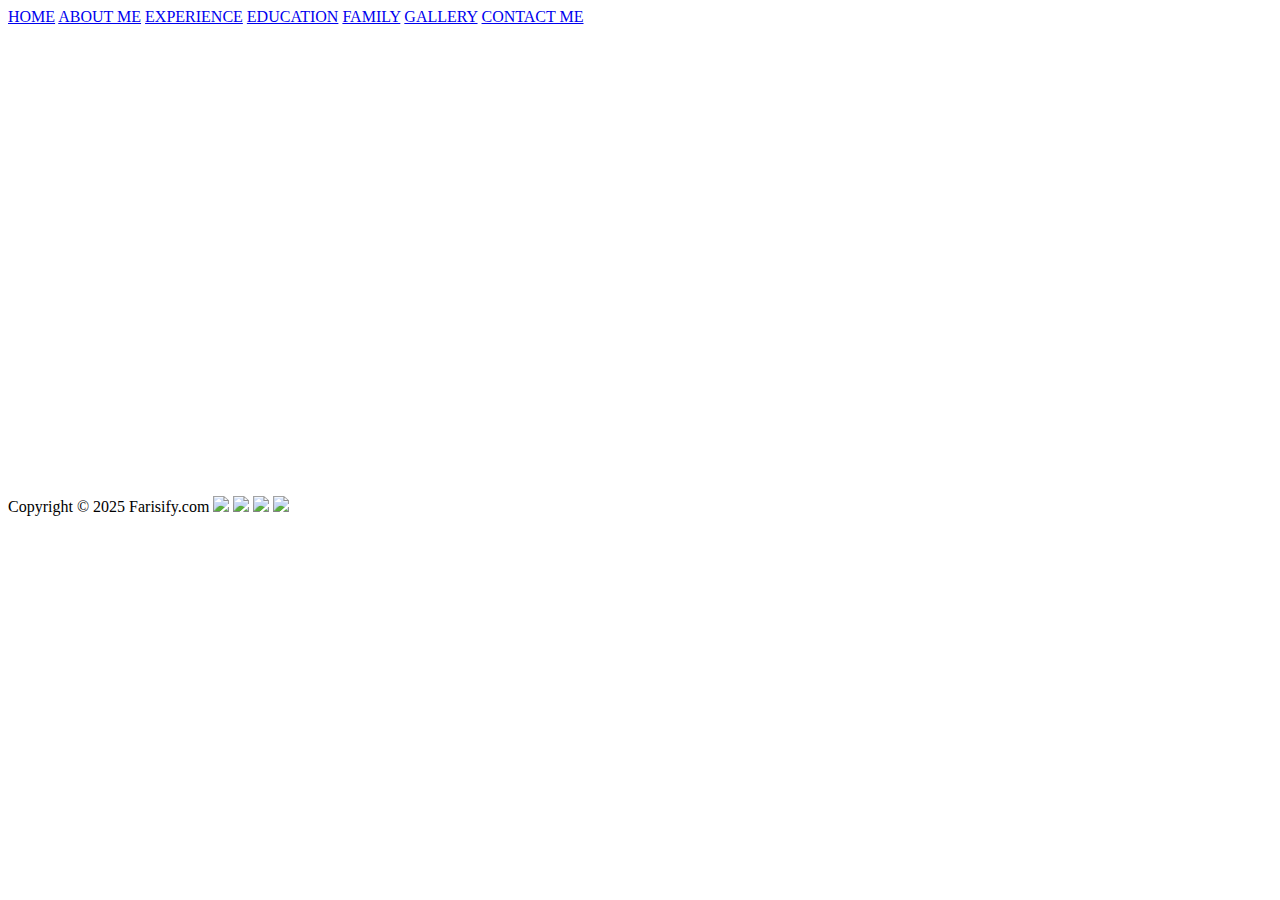
==== contact.html @ 02b4b4c9 "Add files via upload" ====
<!DOCTYPE html>
<html>
<head>
	<meta charset="utf-8">
	<meta name="viewport" content="width=device-width, initial-scale=1">
	<title>CONTACT ME</title>

	<link rel="stylesheet" type="text/css" href="css/style.css">

</head>
<body>
	<body>
	<div class="nav-links">
		<a href="index.html">HOME</a>
		<a href="me.html">ABOUT ME</a>
		<a href="experience.html">EXPERIENCE</a>
		<a href="education.html">EDUCATION</a>
		<a href="family.html">FAMILY</a>
		<a href="gallery.html">GALLERY</a>
		<a href="contact.html">CONTACT ME</a>
	</div>

	<iframe src="https://www.google.com/maps/embed?pb=!1m18!1m12!1m3!1d3979.306402956377!2d103.39797627447165!3d4.1600393461083565!2m3!1f0!2f0!3f0!3m2!1i1024!2i768!4f13.1!3m3!1m2!1s0x31c885aa391ea3dd%3A0xe457de9aecae3bec!2s10%2C%20Lorong%20Chendor%20Baru%201%2F5%2C%20Bandar%20Baru%20Chendor%2C%2026080%20Balok%2C%20Pahang!5e0!3m2!1sen!2smy!4v1736397004254!5m2!1sen!2smy" width="600" height="450" style="border:0;" allowfullscreen="" loading="lazy" referrerpolicy="no-referrer-when-downgrade"></iframe>

	<footer>
		<div class="footer">
	  	<p>Copyright © 2025 Farisify.com
	  	<a href="https://wa.link/mmf7w6" target="_blank" title="Go to my WhatsApp"> <img class="footer-img" src="img/wsp.png"></a>
	  	<a href="https://www.instagram.com/hanisfrsy/" target="_blank" title="Go to my Instagram"> <img class="footer-img" src="img/ig.png"></a>
	  	<a href="https://www.facebook.com/nurfarisyahanis.azhar" target="_blank" title="Go to my Facebook"> <img class="footer-img" src="img/fb.png"></a>
	  	<a href="https://x.com/lilacsorchid?s=11" target="_blank" title="Go to my Twitter"> <img class="footer-img" src="img/twitter.png"></a></p>
	  	</div>
	</footer>
</body>
</html>
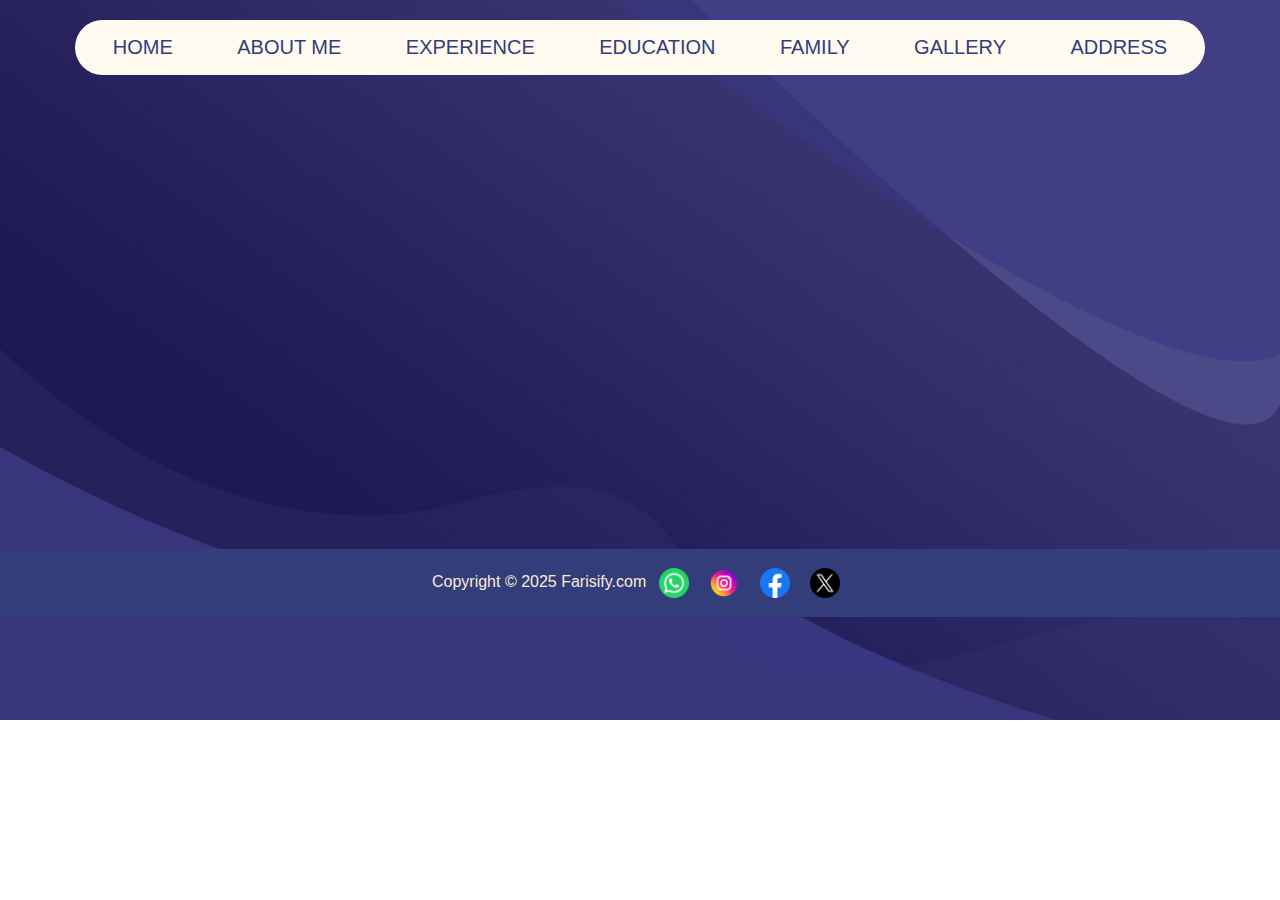
==== commit d00095f0: "Add files via upload" ====
--- a/contact.html
+++ b/contact.html
@@ -17,8 +17,21 @@
 		<a href="education.html">EDUCATION</a>
 		<a href="family.html">FAMILY</a>
 		<a href="gallery.html">GALLERY</a>
-		<a href="contact.html">CONTACT ME</a>
+		<a href="address.html">ADDRESS</a>
 	</div>
+
+	<script>
+		function myAlertBox()
+		{
+			alert("Assalamualaikum. \n Welcome to my page.")
+		}
+	</script>
+
+	<script>
+		{
+			alert("Assalamualaikum. \n Welcome to my page.")
+		}
+	</script>
 
 	<iframe src="https://www.google.com/maps/embed?pb=!1m18!1m12!1m3!1d3979.306402956377!2d103.39797627447165!3d4.1600393461083565!2m3!1f0!2f0!3f0!3m2!1i1024!2i768!4f13.1!3m3!1m2!1s0x31c885aa391ea3dd%3A0xe457de9aecae3bec!2s10%2C%20Lorong%20Chendor%20Baru%201%2F5%2C%20Bandar%20Baru%20Chendor%2C%2026080%20Balok%2C%20Pahang!5e0!3m2!1sen!2smy!4v1736397004254!5m2!1sen!2smy" width="600" height="450" style="border:0;" allowfullscreen="" loading="lazy" referrerpolicy="no-referrer-when-downgrade"></iframe>
 
--- a/css/style.css
+++ b/css/style.css
@@ -0,0 +1,175 @@
+		body {
+			
+			background-image: url('../img/bgl.jpg');
+			background-size: cover;
+   			background-repeat: no-repeat;
+			margin: 0;
+			font-family: Arial, sans-serif;
+		}
+
+		.container {
+			max-width: 1200px;
+			margin: 10px auto;
+			padding: 20px;
+			background-color: #333D79FF;
+			border-radius: 10px;
+			box-shadow: 0 4px 8px rgba(0, 0, 0, 0.2);
+			text-align: justify;
+		}
+
+		.about-container {
+			display: flex;
+			align-items: center;
+			justify-content: flex-start;
+			padding: 50px;
+			margin: 10px;
+		}
+
+		.about-image {
+			width: 400px;
+			height: 350px;
+			border-radius: 30%;
+			margin-left: 30px;
+			margin-right: 60px;
+		}
+
+		.about-info {
+			max-width: 1200px;
+			text-align: justify;
+			margin-right: 50px;
+		}
+
+		.experience{
+			margin-right: 100px;
+			margin-left: 100px;
+		}
+
+		.gallery-img {
+			width: 240px;
+			height: 320px;
+			border-radius: 10%;
+			margin-left: 30px;
+			margin-right: 60px;
+		}
+
+		.edu-img{
+			max-width: 100%;
+			height: auto;
+			border-radius: 10%;
+			margin-left: 30px;
+			margin-right: 60px;
+		}
+
+		.index-img {
+			width: 150px;
+			border-radius: 5%; 
+			box-shadow: 0 4px 8px rgba(0, 0, 0, 0.2); 
+		}
+
+		.footer-img{
+			width: 30px;
+			height: 30px;
+			margin: 0 8px;
+			vertical-align: middle;
+		}
+
+
+		.nav-links {
+			background-color: floralwhite;
+			padding: 8px;
+			margin: 20px auto;
+			width: fit-content;
+			border-radius: 50px;
+		}
+
+		.nav-links a {
+			color: #333D79FF;
+			text-decoration: none;
+			font-size: 20px;
+			display: inline-block;
+			padding: 8px 30px;
+		}
+
+		.nav-links a:hover {
+			color: #E69A8DFF;
+		}
+
+		h1, h2, h3, h4 {
+			color: #E69A8DFF;
+			text-align: center;
+		}
+
+		h5 {
+			background-color: lightslategrey;
+			text-align: center;
+		}
+
+		p {
+			line-height: 1.6;
+			color: antiquewhite;
+			font-size: 16px;
+		}
+
+		.image-center {
+			text-align: center;
+		}
+
+		.experience-img {
+			width: 300px;
+			border-radius: 5%; 
+			box-shadow: 0 4px 8px rgba(0, 0, 0, 0.2); 
+		}
+
+		.quote {
+			font-style: italic;
+			text-align: center;
+			color: #666666;
+			margin-top: 20px;
+		}
+
+		footer {
+	  		text-align: center;
+		  	padding: 3px;
+		  	background-color: #333D79FF;
+		  	color: white;
+		  	margin: 0;
+		 }
+
+		 li{
+		 	color: grey;
+		 }
+
+		 table, tr, th, td
+		{
+			border: 2px solid purple;
+			border-collapse: collapse;
+		}
+		th, td
+		{
+			padding: 45px;
+		}
+		th
+		{
+			background-color: lightpink;
+			color: hotpink;
+		}
+		td:nth-child(odd)
+		{
+			background-color: mediumpurple;
+		}
+		td:nth-child(even)
+		{
+			background-color: mediumpurple;
+		}
+		td
+		{
+			text-align: center;
+		}
+		td:hover
+		{
+			background-color: lightpink;
+		}
+		th:hover
+		{
+			background-color: mediumpurple;
+		}
